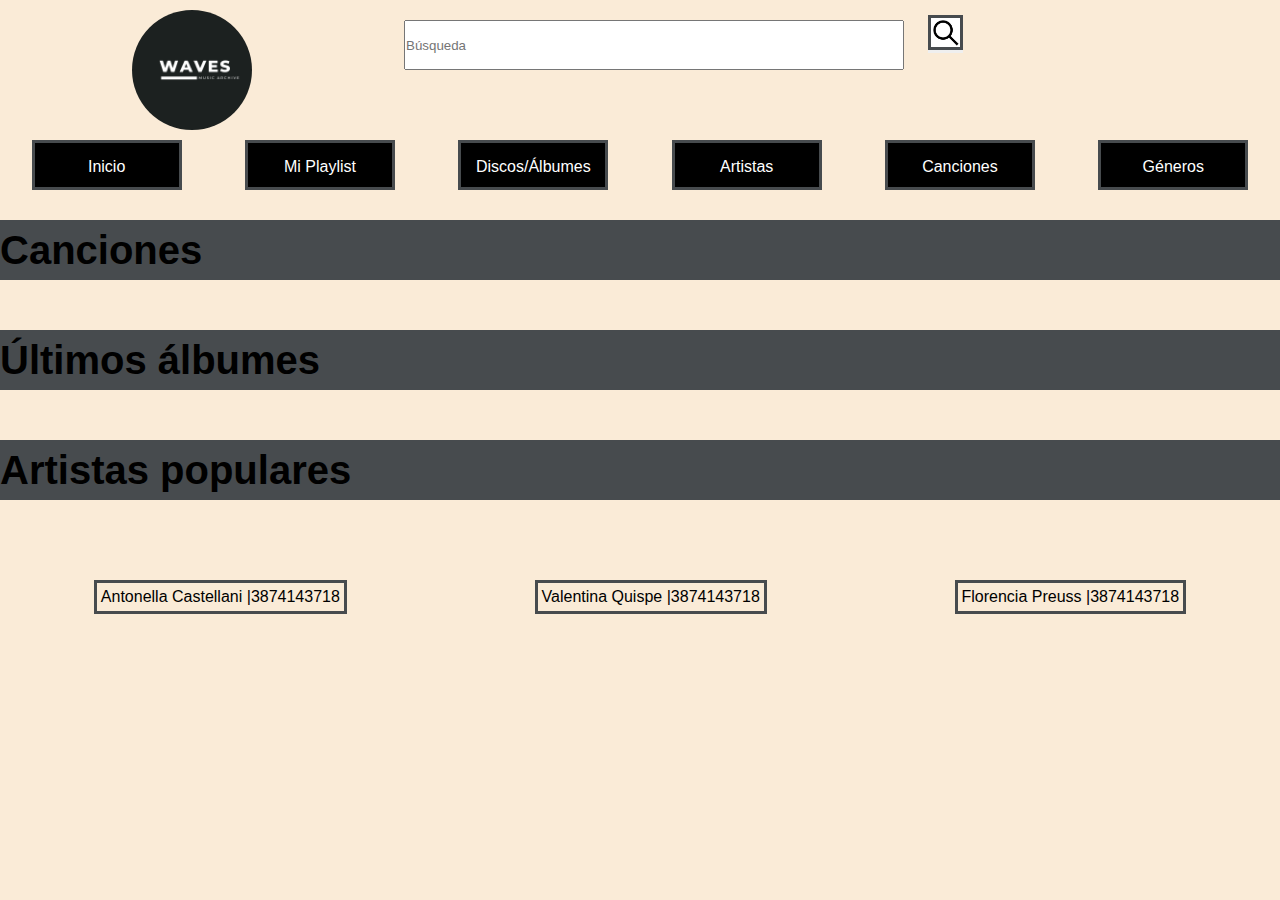
==== index.html @ 73856e28 "hice html y js de resultados busqueda." ====
<!DOCTYPE html>
<html lang="en">
<head>
    <meta charset="UTF-8">
    <meta http-equiv="X-UA-Compatible" content="IE=edge">
    <meta name="viewport" content="width=, initial-scale=1.0">
    <link rel="stylesheet" href="./css/style.css">
    <title>Document</title>
</head>
<body>
    <header id="header">
        <section class="encabezado">
            <section class="sectionLogo">
                <img id="logo" src="./img/imagenLogo.png.png" alt="Waves Logo">
            </section>

            <section class="sectionBusqueda">
                <form class="form" id="formId" action="./resultadoBusqueda.html" method="get">
                    <input class="busqueda" type="search" name="busqueda" placeholder="Búsqueda">
                    <button class="submitButton" type="submit"> <img class="lupaBusqueda" src="./img/lupa.png"
                            alt="Lupa de búsqueda"> </button>
                </form>
            </section>
        </section>
        <section class="sectionMenuNavegacion">
            <ul>
                <li><a class="linknav" href="./index.html">Inicio</a></li>
                <li><a class="linknav" href="./playlist.html">Mi Playlist</a></li>
                <li> <a class="linknav" href="#discosalbumes">Discos/Álbumes</a></li>
                <li><a class="linknav" href="#artistas">Artistas</a></li>
                <li><a class="linknav" href="#canciones">Canciones</a></li>
                <li><a class="linknav" href="./generos.html">Géneros</a></li>
            </ul>
        </section>

    </header>

    <h2 class="titulos">Canciones</h2>
    <section class="canciones" id="canciones"> </section>
    
    <h2 class="titulos">Últimos álbumes</h2>
    <section class="discosalbumes" id="discosalbumes"></section>

    <h2 class="titulos">Artistas populares</h2>
    <section class="artistas" id="artistas"></section>

    <footer id="footer">
        <ul>
            <li class="itemFooter">Antonella Castellani | <a href="3874143718" class="contacto"> 3874143718 </a></li>
            <li class="itemFooter">Valentina Quispe | <a href="3874143718" class="contacto"> 3874143718 </a></li>
            <li class="itemFooter">Florencia Preuss | <a href="3874143718" class="contacto"> 3874143718 </a></li>
        </ul>
    </footer>

<script src="./archivosJs/index.js"></script>
</body>
</html>
---- css/style.css ----
html{
    font-size: 62.5%;
}
*{
    box-sizing: border-box;
    margin: 0;
    padding: 0;
}
body{
    background-color: antiquewhite;
    font-size: 1.6rem ;
    font-family: 'Lato', sans-serif;
    line-height: 2rem;
    
}

.indexImagen{
    width: 100%;
} 
/*---------------HEADER---------------------*/
#logo{
    width: 120px;
    border-radius: 200px;
    margin: 10px;
}
.sectionLogo{
    display: flex;
    justify-content: center;
    width: 30%;
}
.linknav {
    box-sizing: border-box;
    background-color: black;
    color: white;  
    display: block;
    height: 50px;
    width: 150px;
    text-align: center;
    align-items: center;
    padding: 14px 14px;
    font-family: 'Open Sans', sans-serif;
    border: solid 3px #474B4E;
}
a{
    text-decoration: none;
    color: black;
}
ul{
    list-style-type: none; 
    display: flex;  
    justify-content: space-around; 
    word-wrap: none; 
    padding: 0px;
    font-family: 'Open Sans', sans-serif;
}

.busqueda{
    margin: 20px;
    height: 50px;
    width: 500px;

}
.submitButton{
    border: 0px;
}
.lupaBusqueda{
    height: 35px;
    width: 35px;
    border: solid 3px #474B4E;
}
.sectionBusqueda{
    display: flex;
    width: 70%;
}
.encabezado{
    display: flex;
}

/* Footer: */
.itemFooter{
    padding: 4px;
    border: solid 3px #474B4E;
    margin: 10px;
    display: flex;

}
/*-------------------------FIN DE HEADER-----------------------*/
/*---------------BOXES DE INICIO (NO TOCAR)--------------------*/
.info{
    font-size: 30px;
    color: black;
    line-height: normal;
}
.titulos{
    font-size: 40px;
    margin-top: 30px;
    margin-bottom: 20px;
    background-color: #474B4E;
    padding: 20px 0 20px 0;
    
}

.cancion{
    transition:all .7s ease;
    width:100%;
    
}
.cancion:hover{
    transform:scale(1.07);
    background-color: #474B4E;
}
.cancion{
    width:15%;
}
.canciones{
    display: flex;
    flex-wrap: wrap;
    justify-content: space-between;
    
}
/*****************************************/
.discoAlbum{
    transition: all .7s ease;
    width:100%;
}
 .discoAlbum:hover{
    transform:scale(1.07);
    background-color: #474B4E;
}
.discoAlbum{
    width: 15%;
}
.discosalbumes{
    display: flex;
    flex-wrap: wrap;
    justify-content: space-between;
}
/*********************************************/
.artista{
    width:100%;
    transition: all .7s ease;
}
.artista:hover{
    transform:scale(1.07);
    background-color: #474B4E;
}
.artista{
    width:15%;
}


.artistas{
    display: flex;
    flex-wrap: wrap;
    justify-content: space-between;
    margin-bottom: 50px;
}

/* detalle cancion */
/**Detalle de las canciones**/
.imgdetalles{
    width: 60%;
    /*margin-left: 20%;*/
}
.video{
    width: 100%;
}
.infodetalles{
    font-size: 18px;
}
.contenido{
    display: flex;
    flex-direction: column;
}
/**Detalle de los albumes**/
.detallesalbum{
    flex-direction: column;
    margin-right: 5%;
}

/* Seguimoss Playlist java script valita */

.imgplaylist{
    width: 20%;
    margin-top: 3%;
    text-align: center;
}

.resultadoPlaylist{
    display: flex;
    flex-direction: column;
    align-items: center;

}

/* detalle cancion modifique vali */
#detalleCancion{
    width: 30%;
    display: flex;
    flex-direction: column;
}
/* Géneros: */

.image{
    height: 300px;
    width: 300px;
    display: flex;
    justify-content: space-between;
    flex-wrap: wrap;
    align-items: row;
}

.resultImagen{
    width: 30%;
}
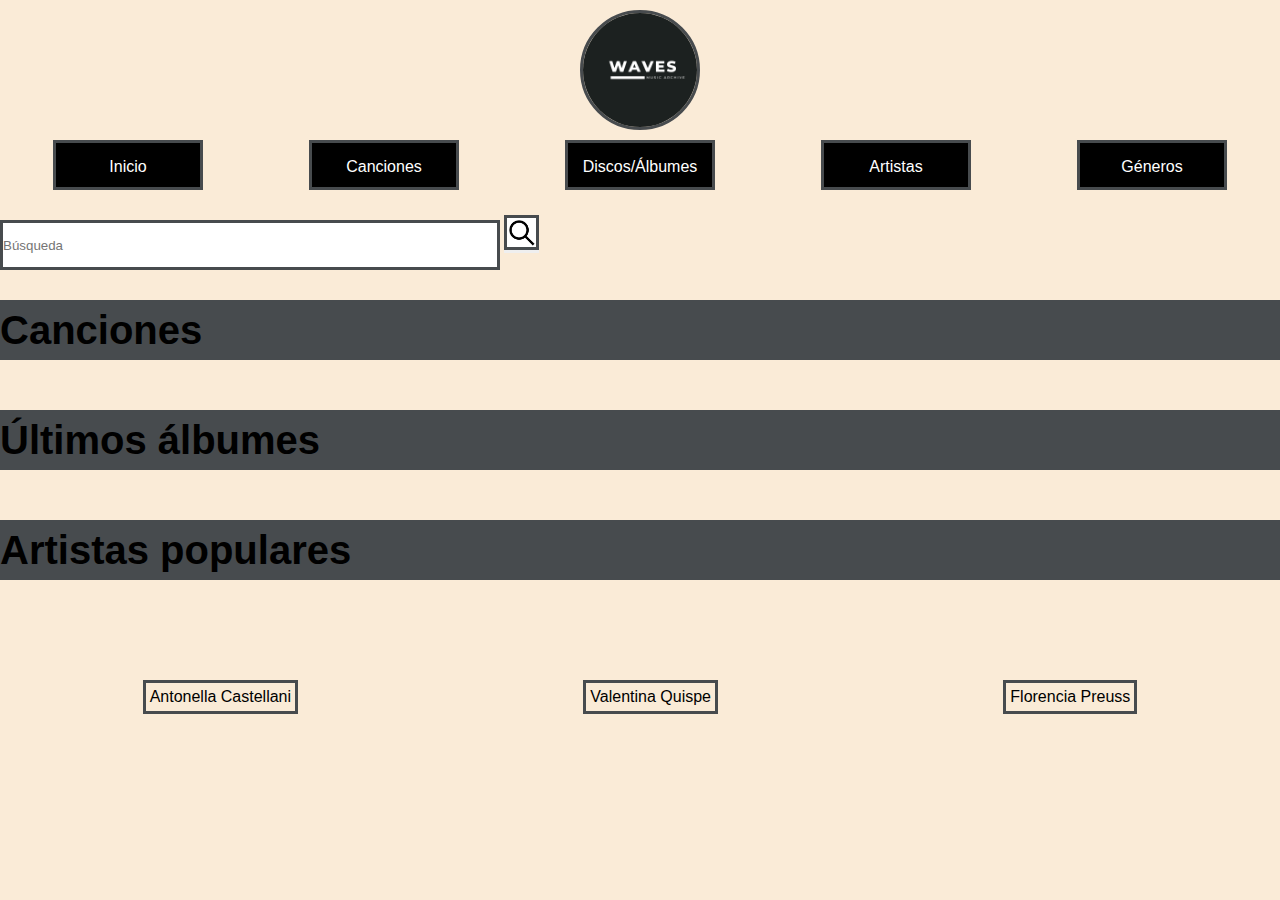
==== commit d95fc14d: "saque del footer el numero de telefono" ====
--- a/index.html
+++ b/index.html
@@ -8,47 +8,60 @@
     <title>Document</title>
 </head>
 <body>
+    
+   
     <header id="header">
-        <section class="encabezado">
+        <nav>
             <section class="sectionLogo">
                 <img id="logo" src="./img/imagenLogo.png.png" alt="Waves Logo">
             </section>
 
+            <section class="sectionMenuNavegacion">
+                <ul>
+                    <li>
+                        <a class="linknav" href="#header">Inicio</a>
+                    </li>
+                    <li>
+                        <a class="linknav" href="#h2">Canciones</a>
+                    </li>
+                    <li>
+                        <a class="linknav" href="#h2">Discos/Álbumes</a>
+                    </li>
+                    <li>
+                        <a class="linknav" href="#h2">Artistas</a>
+                    </li>
+                    <li>
+                        <a class="linknav" href="./generos.html">Géneros</a>
+                    </li>
+                </ul>
+            </section>
+
             <section class="sectionBusqueda">
-                <form class="form" id="formId" action="./resultadoBusqueda.html" method="get">
+                <form class="form" action="./resultadoBusqueda.html" method="get">
                     <input class="busqueda" type="search" name="busqueda" placeholder="Búsqueda">
-                    <button class="submitButton" type="submit"> <img class="lupaBusqueda" src="./img/lupa.png"
-                            alt="Lupa de búsqueda"> </button>
+                    <button class="submitButton" type="submit"> <img class="lupaBusqueda" src="./img/lupa.png" alt="Lupa de búsqueda"> </button>
                 </form>
             </section>
-        </section>
-        <section class="sectionMenuNavegacion">
-            <ul>
-                <li><a class="linknav" href="./index.html">Inicio</a></li>
-                <li><a class="linknav" href="./playlist.html">Mi Playlist</a></li>
-                <li> <a class="linknav" href="#discosalbumes">Discos/Álbumes</a></li>
-                <li><a class="linknav" href="#artistas">Artistas</a></li>
-                <li><a class="linknav" href="#canciones">Canciones</a></li>
-                <li><a class="linknav" href="./generos.html">Géneros</a></li>
-            </ul>
-        </section>
+        </nav>
 
     </header>
 
     <h2 class="titulos">Canciones</h2>
-    <section class="canciones" id="canciones"> </section>
+    <section class="canciones"> </section>
     
     <h2 class="titulos">Últimos álbumes</h2>
-    <section class="discosalbumes" id="discosalbumes"></section>
+    <section class="discosalbumes"></section>
 
     <h2 class="titulos">Artistas populares</h2>
-    <section class="artistas" id="artistas"></section>
+    <section class="artistas"></section>
 
+    <br>
+    
     <footer id="footer">
         <ul>
-            <li class="itemFooter">Antonella Castellani | <a href="3874143718" class="contacto"> 3874143718 </a></li>
-            <li class="itemFooter">Valentina Quispe | <a href="3874143718" class="contacto"> 3874143718 </a></li>
-            <li class="itemFooter">Florencia Preuss | <a href="3874143718" class="contacto"> 3874143718 </a></li>
+            <li class="itemFooter">Antonella Castellani</li>
+            <li class="itemFooter">Valentina Quispe</li>
+            <li class="itemFooter">Florencia Preuss </li>
         </ul>
     </footer>
 
--- a/css/style.css
+++ b/css/style.css
@@ -11,22 +11,26 @@
     font-size: 1.6rem ;
     font-family: 'Lato', sans-serif;
     line-height: 2rem;
-    
-}
-
-.indexImagen{
+}
+img{
     width: 100%;
-} 
+}
+a{
+    text-decoration: none;
+}
+ul{
+    list-style-type: none;
+}
 /*---------------HEADER---------------------*/
 #logo{
     width: 120px;
     border-radius: 200px;
     margin: 10px;
+    border: solid 3px #474B4E
 }
 .sectionLogo{
     display: flex;
     justify-content: center;
-    width: 30%;
 }
 .linknav {
     box-sizing: border-box;
@@ -53,12 +57,23 @@
     padding: 0px;
     font-family: 'Open Sans', sans-serif;
 }
-
+.opciones li a:hover {
+    color: #474B4E;
+    text-decoration: underline;
+}
+.logo{
+    width: 200px;
+}
+.encabezado{
+    background-color: black;
+    display: flex;
+    justify-content: center;
+}
 .busqueda{
-    margin: 20px;
+    margin-top: 30px;
     height: 50px;
     width: 500px;
-
+    border: solid 3px #474B4E ;
 }
 .submitButton{
     border: 0px;
@@ -67,13 +82,6 @@
     height: 35px;
     width: 35px;
     border: solid 3px #474B4E;
-}
-.sectionBusqueda{
-    display: flex;
-    width: 70%;
-}
-.encabezado{
-    display: flex;
 }
 
 /* Footer: */
@@ -81,8 +89,6 @@
     padding: 4px;
     border: solid 3px #474B4E;
     margin: 10px;
-    display: flex;
-
 }
 /*-------------------------FIN DE HEADER-----------------------*/
 /*---------------BOXES DE INICIO (NO TOCAR)--------------------*/
@@ -123,7 +129,7 @@
     transition: all .7s ease;
     width:100%;
 }
- .discoAlbum:hover{
+.discoAlbum:hover{
     transform:scale(1.07);
     background-color: #474B4E;
 }
@@ -201,7 +207,7 @@
 }
 /* Géneros: */
 
-.image{
+.imagenGenero{
     height: 300px;
     width: 300px;
     display: flex;
@@ -210,6 +216,7 @@
     align-items: row;
 }
 
-.resultImagen{
-    width: 30%;
-}+.infodetallescancion{
+    width: 20%;
+
+}
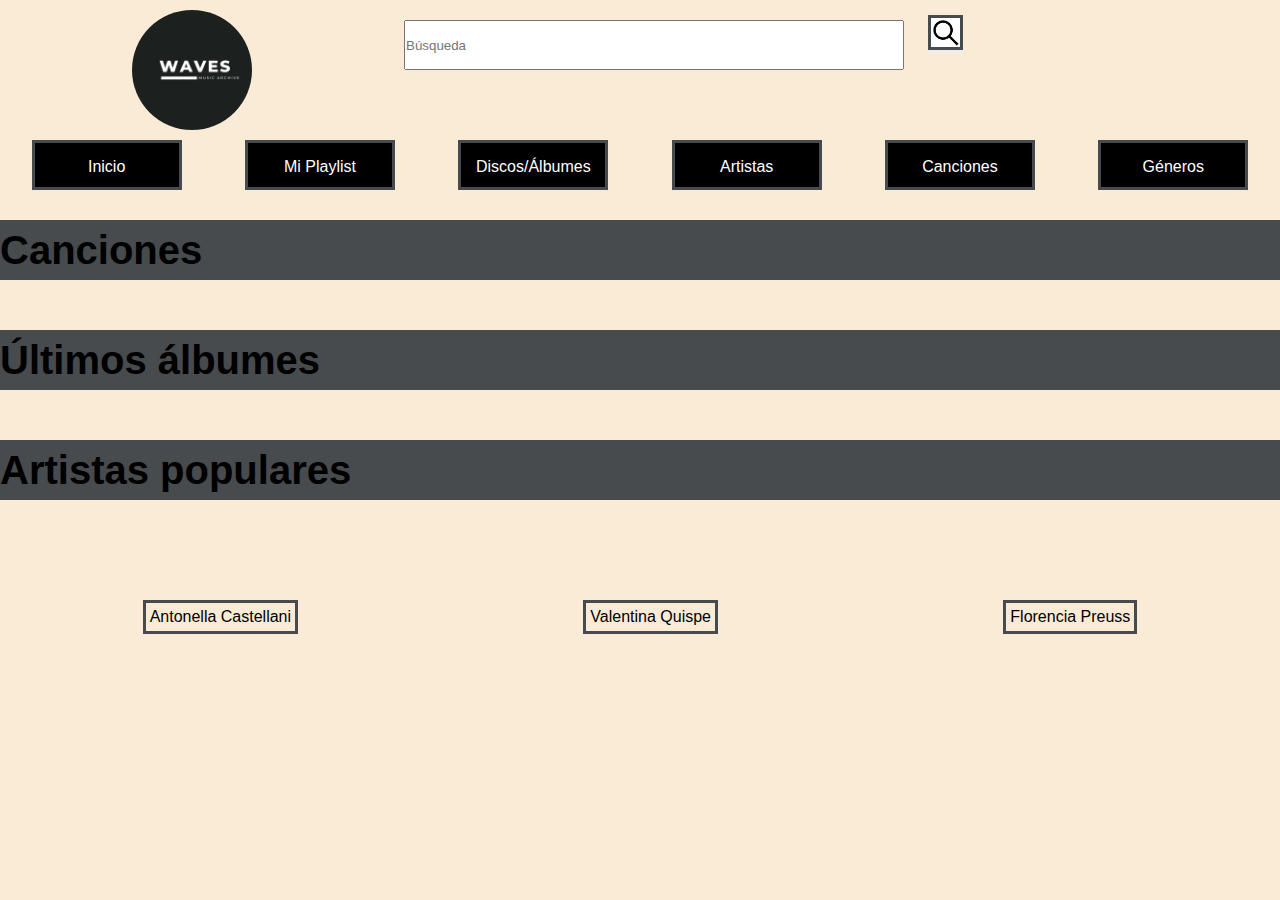
==== commit f61f296e: "modique el footer le saque los numeros de telefono" ====
--- a/index.html
+++ b/index.html
@@ -8,52 +8,41 @@
     <title>Document</title>
 </head>
 <body>
-    
-   
     <header id="header">
-        <nav>
+        <section class="encabezado">
             <section class="sectionLogo">
                 <img id="logo" src="./img/imagenLogo.png.png" alt="Waves Logo">
             </section>
 
-            <section class="sectionMenuNavegacion">
-                <ul>
-                    <li>
-                        <a class="linknav" href="#header">Inicio</a>
-                    </li>
-                    <li>
-                        <a class="linknav" href="#h2">Canciones</a>
-                    </li>
-                    <li>
-                        <a class="linknav" href="#h2">Discos/Álbumes</a>
-                    </li>
-                    <li>
-                        <a class="linknav" href="#h2">Artistas</a>
-                    </li>
-                    <li>
-                        <a class="linknav" href="./generos.html">Géneros</a>
-                    </li>
-                </ul>
-            </section>
-
             <section class="sectionBusqueda">
-                <form class="form" action="./resultadoBusqueda.html" method="get">
+                <form class="form" id="formId" action="./resultadoBusqueda.html" method="get">
                     <input class="busqueda" type="search" name="busqueda" placeholder="Búsqueda">
-                    <button class="submitButton" type="submit"> <img class="lupaBusqueda" src="./img/lupa.png" alt="Lupa de búsqueda"> </button>
+                    <button class="submitButton" type="submit"> <img class="lupaBusqueda" src="./img/lupa.png"
+                            alt="Lupa de búsqueda"> </button>
                 </form>
             </section>
-        </nav>
+        </section>
+        <section class="sectionMenuNavegacion">
+            <ul>
+                <li><a class="linknav" href="./index.html">Inicio</a></li>
+                <li><a class="linknav" href="./playlist.html">Mi Playlist</a></li>
+                <li> <a class="linknav" href="#discosalbumes">Discos/Álbumes</a></li>
+                <li><a class="linknav" href="#artistas">Artistas</a></li>
+                <li><a class="linknav" href="#canciones">Canciones</a></li>
+                <li><a class="linknav" href="./generos.html">Géneros</a></li>
+            </ul>
+        </section>
 
     </header>
 
     <h2 class="titulos">Canciones</h2>
-    <section class="canciones"> </section>
+    <section class="canciones" id="canciones"> </section>
     
     <h2 class="titulos">Últimos álbumes</h2>
-    <section class="discosalbumes"></section>
+    <section class="discosalbumes" id="discosalbumes"></section>
 
     <h2 class="titulos">Artistas populares</h2>
-    <section class="artistas"></section>
+    <section class="artistas" id="artistas"></section>
 
     <br>
     
--- a/css/style.css
+++ b/css/style.css
@@ -11,26 +11,22 @@
     font-size: 1.6rem ;
     font-family: 'Lato', sans-serif;
     line-height: 2rem;
-}
-img{
+    
+}
+
+.indexImagen{
     width: 100%;
-}
-a{
-    text-decoration: none;
-}
-ul{
-    list-style-type: none;
-}
+} 
 /*---------------HEADER---------------------*/
 #logo{
     width: 120px;
     border-radius: 200px;
     margin: 10px;
-    border: solid 3px #474B4E
 }
 .sectionLogo{
     display: flex;
     justify-content: center;
+    width: 30%;
 }
 .linknav {
     box-sizing: border-box;
@@ -57,23 +53,12 @@
     padding: 0px;
     font-family: 'Open Sans', sans-serif;
 }
-.opciones li a:hover {
-    color: #474B4E;
-    text-decoration: underline;
-}
-.logo{
-    width: 200px;
-}
-.encabezado{
-    background-color: black;
-    display: flex;
-    justify-content: center;
-}
+
 .busqueda{
-    margin-top: 30px;
+    margin: 20px;
     height: 50px;
     width: 500px;
-    border: solid 3px #474B4E ;
+
 }
 .submitButton{
     border: 0px;
@@ -82,6 +67,13 @@
     height: 35px;
     width: 35px;
     border: solid 3px #474B4E;
+}
+.sectionBusqueda{
+    display: flex;
+    width: 70%;
+}
+.encabezado{
+    display: flex;
 }
 
 /* Footer: */
@@ -89,6 +81,8 @@
     padding: 4px;
     border: solid 3px #474B4E;
     margin: 10px;
+    display: flex;
+
 }
 /*-------------------------FIN DE HEADER-----------------------*/
 /*---------------BOXES DE INICIO (NO TOCAR)--------------------*/
@@ -129,7 +123,7 @@
     transition: all .7s ease;
     width:100%;
 }
-.discoAlbum:hover{
+ .discoAlbum:hover{
     transform:scale(1.07);
     background-color: #474B4E;
 }
@@ -207,16 +201,11 @@
 }
 /* Géneros: */
 
-.imagenGenero{
+.image{
     height: 300px;
     width: 300px;
     display: flex;
     justify-content: space-between;
     flex-wrap: wrap;
     align-items: row;
-}
-
-.infodetallescancion{
-    width: 20%;
-
-}
+}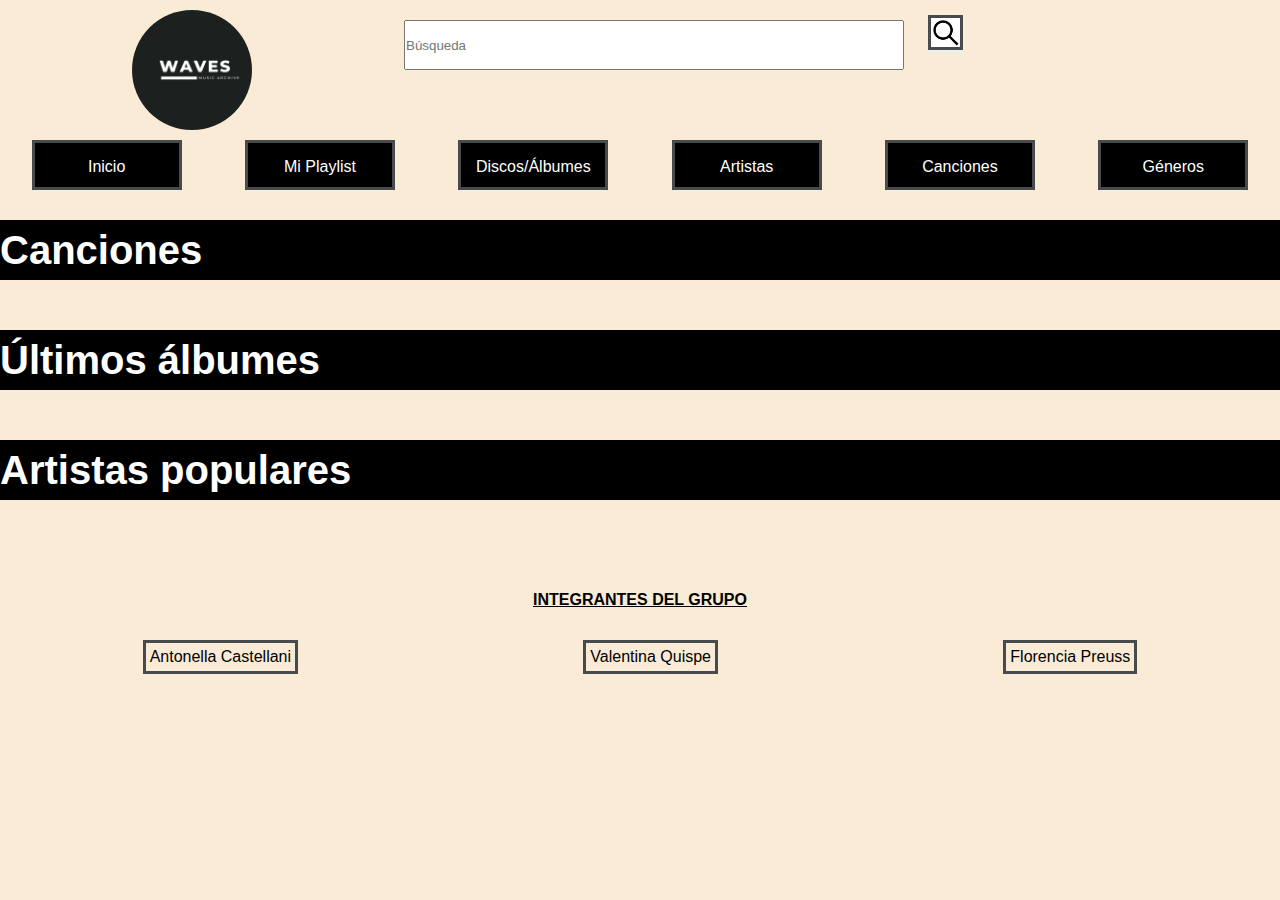
==== commit cd299b8a: "modique playlist, ahora anda bien" ====
--- a/index.html
+++ b/index.html
@@ -47,6 +47,8 @@
     <br>
     
     <footer id="footer">
+        <h4 class="integrantes">INTEGRANTES DEL GRUPO</h4>
+        <br>
         <ul>
             <li class="itemFooter">Antonella Castellani</li>
             <li class="itemFooter">Valentina Quispe</li>
--- a/css/style.css
+++ b/css/style.css
@@ -84,6 +84,13 @@
     display: flex;
 
 }
+
+.integrantes{
+    width: 100%;
+    text-align: center;
+    font-size: 100%;
+    text-decoration: underline;
+}
 /*-------------------------FIN DE HEADER-----------------------*/
 /*---------------BOXES DE INICIO (NO TOCAR)--------------------*/
 .info{
@@ -95,8 +102,10 @@
     font-size: 40px;
     margin-top: 30px;
     margin-bottom: 20px;
-    background-color: #474B4E;
+    background-color: black;
     padding: 20px 0 20px 0;
+    color: white;
+    
     
 }
 
@@ -107,7 +116,8 @@
 }
 .cancion:hover{
     transform:scale(1.07);
-    background-color: #474B4E;
+    background-color:black;
+    color: white;
 }
 .cancion{
     width:15%;
@@ -125,7 +135,8 @@
 }
  .discoAlbum:hover{
     transform:scale(1.07);
-    background-color: #474B4E;
+    background-color: black;
+    color: white;
 }
 .discoAlbum{
     width: 15%;
@@ -142,7 +153,8 @@
 }
 .artista:hover{
     transform:scale(1.07);
-    background-color: #474B4E;
+    background-color: black;
+    color: white;
 }
 .artista{
     width:15%;
@@ -190,7 +202,6 @@
     display: flex;
     flex-direction: column;
     align-items: center;
-
 }
 
 /* detalle cancion modifique vali */
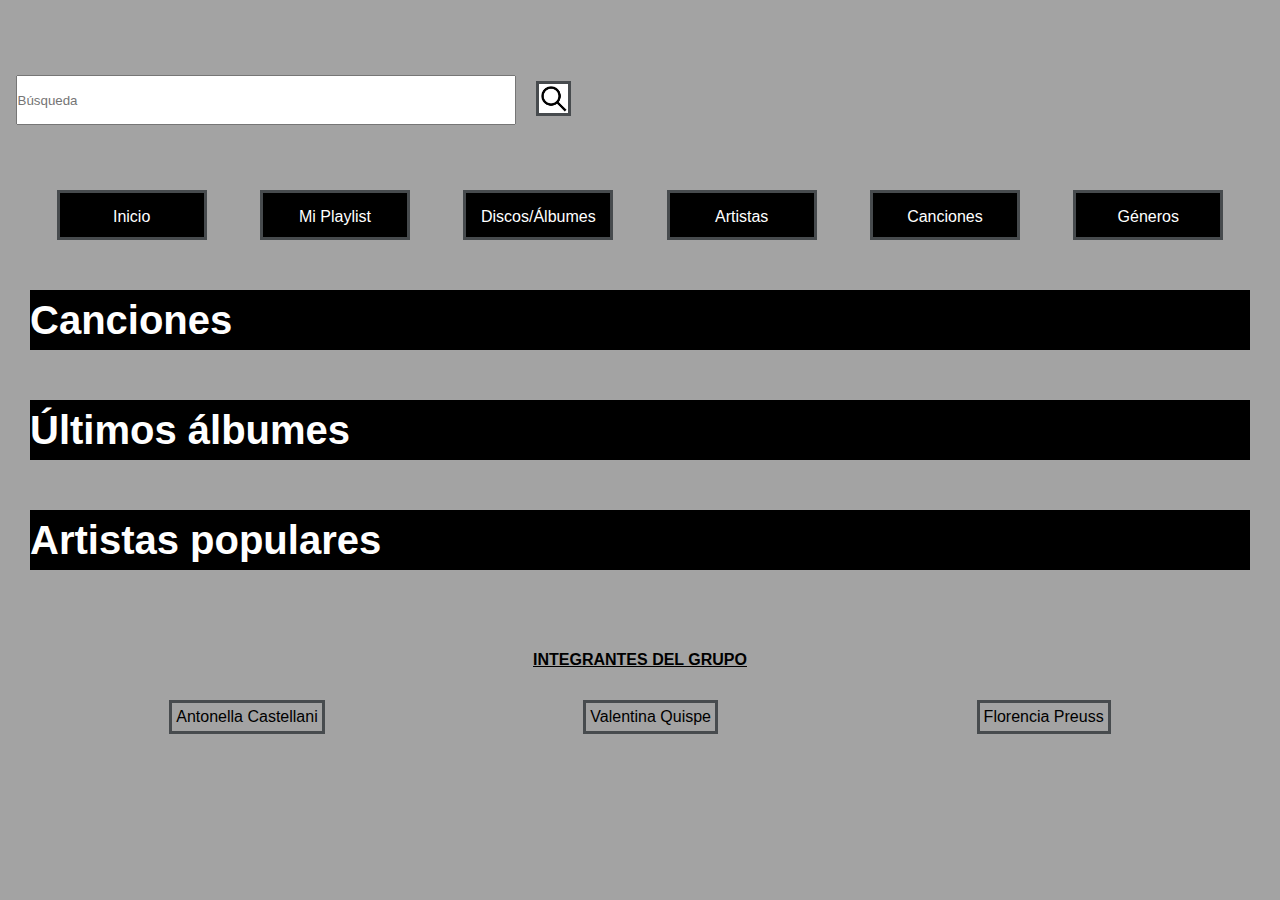
==== commit bfa5d2ce: "cambios en el header y css" ====
--- a/index.html
+++ b/index.html
@@ -1,5 +1,6 @@
 <!DOCTYPE html>
 <html lang="en">
+
 <head>
     <meta charset="UTF-8">
     <meta http-equiv="X-UA-Compatible" content="IE=edge">
@@ -7,19 +8,19 @@
     <link rel="stylesheet" href="./css/style.css">
     <title>Document</title>
 </head>
+
 <body>
     <header id="header">
         <section class="encabezado">
             <section class="sectionLogo">
                 <img id="logo" src="./img/imagenLogo.png.png" alt="Waves Logo">
-            </section>
-
-            <section class="sectionBusqueda">
-                <form class="form" id="formId" action="./resultadoBusqueda.html" method="get">
-                    <input class="busqueda" type="search" name="busqueda" placeholder="Búsqueda">
-                    <button class="submitButton" type="submit"> <img class="lupaBusqueda" src="./img/lupa.png"
-                            alt="Lupa de búsqueda"> </button>
-                </form>
+                <section class="sectionBusqueda">
+                    <form class="form" id="formId" action="./resultadoBusqueda.html" method="get">
+                        <input class="busqueda" type="search" name="busqueda" placeholder="Búsqueda">
+                        <button class="submitButton" type="submit"> <img class="lupaBusqueda" src="./img/lupa.png"
+                                alt="Lupa de búsqueda"> </button>
+                    </form>
+                </section>
             </section>
         </section>
         <section class="sectionMenuNavegacion">
@@ -34,28 +35,26 @@
         </section>
 
     </header>
-
     <h2 class="titulos">Canciones</h2>
     <section class="canciones" id="canciones"> </section>
-    
+
     <h2 class="titulos">Últimos álbumes</h2>
     <section class="discosalbumes" id="discosalbumes"></section>
 
     <h2 class="titulos">Artistas populares</h2>
     <section class="artistas" id="artistas"></section>
 
-    <br>
-    
     <footer id="footer">
         <h4 class="integrantes">INTEGRANTES DEL GRUPO</h4>
         <br>
         <ul>
-            <li class="itemFooter">Antonella Castellani</li>
-            <li class="itemFooter">Valentina Quispe</li>
+            <li class="itemFooter">Antonella Castellani </li>
+            <li class="itemFooter">Valentina Quispe </li>
             <li class="itemFooter">Florencia Preuss </li>
         </ul>
     </footer>
 
-<script src="./archivosJs/index.js"></script>
+    <script src="./archivosJs/index.js"></script>
 </body>
-</html>
+
+</html>--- a/css/style.css
+++ b/css/style.css
@@ -1,83 +1,297 @@
-html{
+html {
     font-size: 62.5%;
 }
-*{
+
+* {
     box-sizing: border-box;
     margin: 0;
     padding: 0;
 }
-body{
-    background-color: antiquewhite;
-    font-size: 1.6rem ;
+
+body {
+    background-color: rgb(163, 163, 163);
+    font-size: 1.6rem;
     font-family: 'Lato', sans-serif;
     line-height: 2rem;
-    
-}
-
-.indexImagen{
-    width: 100%;
-} 
+    padding: 30px;
+
+}
+
+
 /*---------------HEADER---------------------*/
-#logo{
+header {
+    padding-bottom: 20px;
+}
+
+#logo {
     width: 120px;
     border-radius: 200px;
     margin: 10px;
 }
-.sectionLogo{
+
+.sectionLogo {
     display: flex;
     justify-content: center;
     width: 30%;
 }
+
 .linknav {
     box-sizing: border-box;
     background-color: black;
-    color: white;  
+    color: white;
     display: block;
     height: 50px;
     width: 150px;
     text-align: center;
     align-items: center;
-    padding: 14px 14px;
+    padding: 14px;
     font-family: 'Open Sans', sans-serif;
     border: solid 3px #474B4E;
-}
-a{
     text-decoration: none;
-    color: black;
-}
-ul{
-    list-style-type: none; 
-    display: flex;  
-    justify-content: space-around; 
-    word-wrap: none; 
+}
+
+ul {
+    list-style-type: none;
+    display: flex;
+    justify-content: space-around;
     padding: 0px;
     font-family: 'Open Sans', sans-serif;
 }
 
-.busqueda{
+.busqueda {
     margin: 20px;
     height: 50px;
     width: 500px;
-
-}
-.submitButton{
-    border: 0px;
-}
-.lupaBusqueda{
+}
+
+.submitButton {
+    border: none;
+    background-color: transparent;
+    padding: 0;
+}
+
+.lupaBusqueda {
     height: 35px;
     width: 35px;
     border: solid 3px #474B4E;
 }
-.sectionBusqueda{
-    display: flex;
-    width: 70%;
+
+.sectionBusqueda {
+    display: flex;
+    align-items: center;
+}
+.form{
+    display: flex;
+    flex-direction: row;
 }
 .encabezado{
     display: flex;
-}
-
-/* Footer: */
-.itemFooter{
+    flex-direction: row;
+    justify-content: space-between;
+    padding-bottom: 20px;
+}
+
+/*-------------------------FIN DE HEADER-----------------------*/
+
+
+/*---------------INDEX.HTML--------------------*/
+.info {
+    font-size: 30px;
+    color: black;
+    line-height: normal;
+}
+
+.titulos {
+    font-size: 40px;
+    margin-top: 30px;
+    margin-bottom: 20px;
+    background-color: black;
+    padding: 20px 0 20px 0;
+    color: white;
+}
+
+.indexImagen {
+    width: 100%;
+}
+
+/*Boxes canciones*/
+.cancion {
+    transition: all .7s ease;
+    width: 100%;
+}
+
+.cancion:hover {
+    transform: scale(1.07);
+    background-color: black;
+    color: white;
+}
+
+.cancion {
+    width: 15%;
+}
+
+.canciones {
+    display: flex;
+    flex-wrap: wrap;
+    justify-content: space-between;
+}
+
+/*Boxes albums*/
+.discoAlbum {
+    transition: all .7s ease;
+    width: 100%;
+}
+
+.discoAlbum:hover {
+    transform: scale(1.07);
+    background-color: black;
+    color: white;
+}
+
+.discoAlbum {
+    width: 15%;
+}
+
+.discosalbumes {
+    display: flex;
+    flex-wrap: wrap;
+    justify-content: space-between;
+}
+
+/*Boxes artistas*/
+.artista {
+    width: 100%;
+    transition: all .7s ease;
+}
+
+.artista:hover {
+    transform: scale(1.07);
+    background-color: black;
+    color: white;
+}
+
+.artista {
+    width: 15%;
+}
+
+.artistas {
+    display: flex;
+    flex-wrap: wrap;
+    justify-content: space-between;
+    margin-bottom: 50px;
+}
+
+/*---------------FIN DE INDEX.HTML--------------------*/
+
+
+/*---------------DETALLECANCION.HTML--------------------*/
+.botonesPlaylist {
+    display: flex;
+    justify-content: flex-end;
+    align-items: center;
+    /* Nueva propiedad agregada */
+}
+
+.links {
+    display: inline-block;
+    padding: 10px 20px;
+    background-color: rgb(108, 108, 108);
+    color: #000000;
+    text-decoration: none;
+    border-radius: 4px;
+    border: none;
+    cursor: pointer;
+    font-size: 16px;
+    margin-right: 10px;
+}
+
+.links:hover {
+    background-color: rgb(82, 82, 82);
+}
+
+.detalle {
+    padding: 20px;
+    border-radius: 4px;
+    margin-bottom: 20px;
+}
+
+.cancionTitle {
+    font-size: 30px;
+    margin-bottom: 10px;
+}
+
+.artist {
+    font-size: 20px;
+    margin-bottom: 10px;
+}
+
+.album {
+    font-size: 16px;
+    margin-bottom: 10px;
+}
+
+.image {
+    max-width: 100%;
+    height: auto;
+    margin-bottom: 10px;
+    border-radius: 4px;
+}
+
+.audio {
+    width: 100%;
+    margin-bottom: 10px;
+}
+
+/*---------------FIN DETALLECANCION.HTML--------------------*/
+
+
+
+/*---------------DETALLEALBUM.HTML--------------------*/
+.detallesalbum {
+    flex-direction: column;
+    margin-right: 5%;
+    padding: 40px;
+}
+
+.listTracks {
+    display: flex;
+    flex-direction: column;
+}
+
+/*---------------FIN DETALLEALBUM.HTML--------------------*/
+
+/*---------------GENEROS.HTML--------------------*/
+
+.image {
+    height: 300px;
+    width: 300px;
+    display: flex;
+    justify-content: space-between;
+    flex-wrap: wrap;
+    align-items: row;
+}
+
+/*---------------FIN GENEROS.HTML--------------------*/
+
+
+/*---------------PLAYLISTS.HTML--------------------*/
+.imgplaylist {
+    width: 20%;
+    margin-top: 3%;
+    text-align: center;
+}
+
+.resultadoPlaylist {
+    display: flex;
+    flex-direction: column;
+    align-items: center;
+}
+
+/*---------------FIN PLAYLISTS.HTML--------------------*/
+
+
+/*---------------FOOTER--------------------*/
+.itemFooter {
     padding: 4px;
     border: solid 3px #474B4E;
     margin: 10px;
@@ -85,138 +299,23 @@
 
 }
 
-.integrantes{
+#footer {
+
+    left: 0;
+    bottom: 0;
+    width: 100%;
+    padding: 10px;
+    text-align: center;
+}
+
+.integrantes {
     width: 100%;
     text-align: center;
     font-size: 100%;
     text-decoration: underline;
-}
-/*-------------------------FIN DE HEADER-----------------------*/
-/*---------------BOXES DE INICIO (NO TOCAR)--------------------*/
-.info{
-    font-size: 30px;
-    color: black;
-    line-height: normal;
-}
-.titulos{
-    font-size: 40px;
-    margin-top: 30px;
-    margin-bottom: 20px;
-    background-color: black;
-    padding: 20px 0 20px 0;
-    color: white;
-    
-    
-}
-
-.cancion{
-    transition:all .7s ease;
-    width:100%;
-    
-}
-.cancion:hover{
-    transform:scale(1.07);
-    background-color:black;
-    color: white;
-}
-.cancion{
-    width:15%;
-}
-.canciones{
-    display: flex;
-    flex-wrap: wrap;
-    justify-content: space-between;
-    
-}
-/*****************************************/
-.discoAlbum{
-    transition: all .7s ease;
-    width:100%;
-}
- .discoAlbum:hover{
-    transform:scale(1.07);
-    background-color: black;
-    color: white;
-}
-.discoAlbum{
-    width: 15%;
-}
-.discosalbumes{
-    display: flex;
-    flex-wrap: wrap;
-    justify-content: space-between;
-}
-/*********************************************/
-.artista{
-    width:100%;
-    transition: all .7s ease;
-}
-.artista:hover{
-    transform:scale(1.07);
-    background-color: black;
-    color: white;
-}
-.artista{
-    width:15%;
-}
-
-
-.artistas{
-    display: flex;
-    flex-wrap: wrap;
-    justify-content: space-between;
-    margin-bottom: 50px;
-}
-
-/* detalle cancion */
-/**Detalle de las canciones**/
-.imgdetalles{
-    width: 60%;
-    /*margin-left: 20%;*/
-}
-.video{
-    width: 100%;
-}
-.infodetalles{
-    font-size: 18px;
-}
-.contenido{
-    display: flex;
-    flex-direction: column;
-}
-/**Detalle de los albumes**/
-.detallesalbum{
-    flex-direction: column;
-    margin-right: 5%;
-}
-
-/* Seguimoss Playlist java script valita */
-
-.imgplaylist{
-    width: 20%;
-    margin-top: 3%;
-    text-align: center;
-}
-
-.resultadoPlaylist{
-    display: flex;
-    flex-direction: column;
-    align-items: center;
-}
-
-/* detalle cancion modifique vali */
-#detalleCancion{
-    width: 30%;
-    display: flex;
-    flex-direction: column;
-}
-/* Géneros: */
-
-.image{
-    height: 300px;
-    width: 300px;
-    display: flex;
-    justify-content: space-between;
-    flex-wrap: wrap;
-    align-items: row;
-}+
+}
+
+/*---------------FOOTER--------------------*/
+
+/*---------------MEDIA QUERIES--------------------*/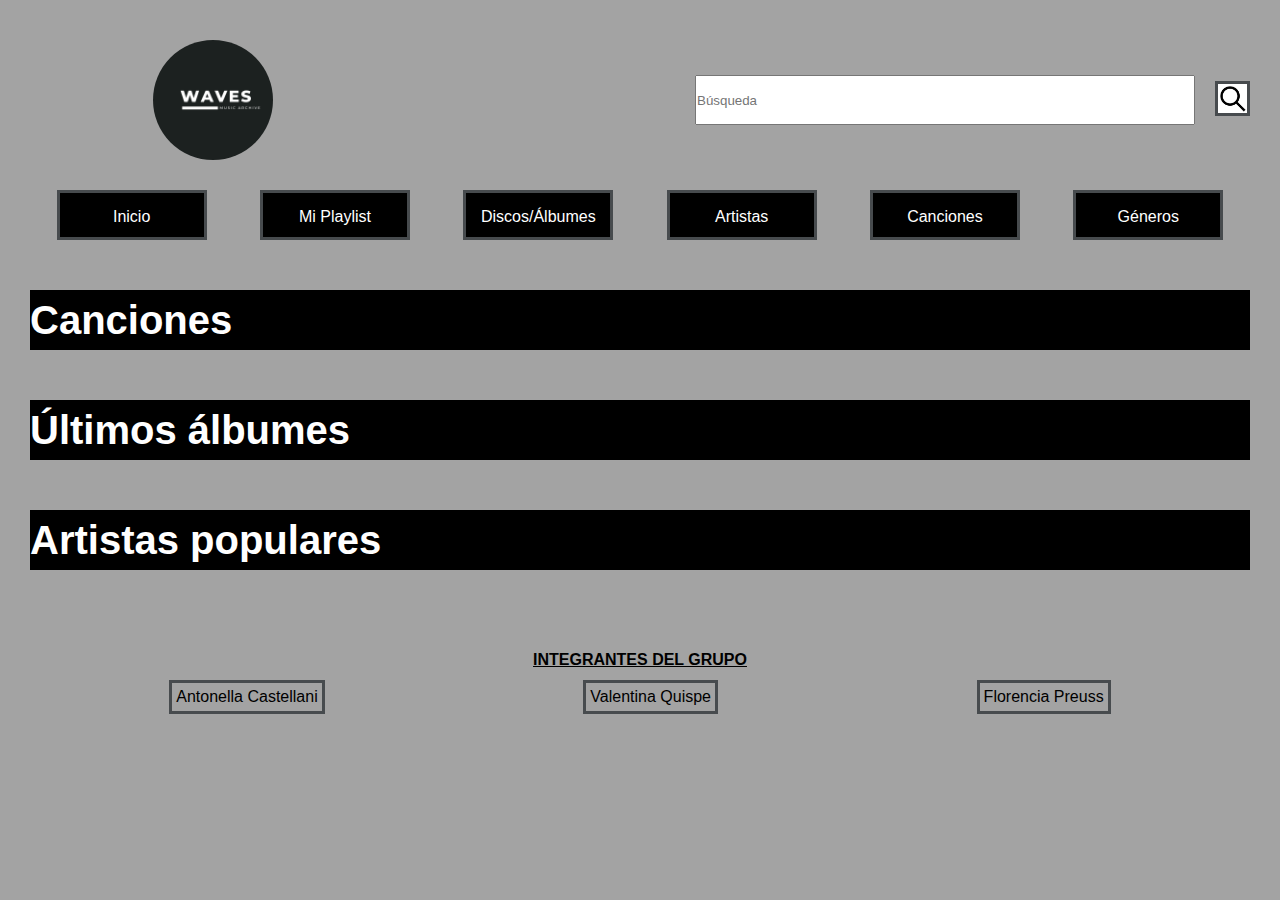
==== commit 177fef33: "cambios en el css para todos los detalles" ====
--- a/index.html
+++ b/index.html
@@ -14,13 +14,14 @@
         <section class="encabezado">
             <section class="sectionLogo">
                 <img id="logo" src="./img/imagenLogo.png.png" alt="Waves Logo">
-                <section class="sectionBusqueda">
-                    <form class="form" id="formId" action="./resultadoBusqueda.html" method="get">
-                        <input class="busqueda" type="search" name="busqueda" placeholder="Búsqueda">
-                        <button class="submitButton" type="submit"> <img class="lupaBusqueda" src="./img/lupa.png"
-                                alt="Lupa de búsqueda"> </button>
-                    </form>
-                </section>
+            </section>
+
+            <section class="sectionBusqueda">
+                <form class="form" id="formId" action="./resultadoBusqueda.html" method="get">
+                    <input class="busqueda" type="search" name="busqueda" placeholder="Búsqueda">
+                    <button class="submitButton" type="submit"> <img class="lupaBusqueda" src="./img/lupa.png"
+                            alt="Lupa de búsqueda"> </button>
+                </form>
             </section>
         </section>
         <section class="sectionMenuNavegacion">
@@ -33,20 +34,19 @@
                 <li><a class="linknav" href="./generos.html">Géneros</a></li>
             </ul>
         </section>
+    </header>
 
-    </header>
-    <h2 class="titulos">Canciones</h2>
-    <section class="canciones" id="canciones"> </section>
+    <h2 class="titulos" id="canciones">Canciones</h2>
+    <section class="canciones" > </section>
 
-    <h2 class="titulos">Últimos álbumes</h2>
-    <section class="discosalbumes" id="discosalbumes"></section>
+    <h2 class="titulos" id="discosalbumes">Últimos álbumes</h2>
+    <section class="discosalbumes" ></section>
 
-    <h2 class="titulos">Artistas populares</h2>
-    <section class="artistas" id="artistas"></section>
+    <h2 class="titulos" id="artistas">Artistas populares</h2>
+    <section class="artistas" ></section>
 
     <footer id="footer">
         <h4 class="integrantes">INTEGRANTES DEL GRUPO</h4>
-        <br>
         <ul>
             <li class="itemFooter">Antonella Castellani </li>
             <li class="itemFooter">Valentina Quispe </li>
--- a/css/style.css
+++ b/css/style.css
@@ -90,7 +90,6 @@
     justify-content: space-between;
     padding-bottom: 20px;
 }
-
 /*-------------------------FIN DE HEADER-----------------------*/
 
 
@@ -189,7 +188,6 @@
     display: flex;
     justify-content: flex-end;
     align-items: center;
-    /* Nueva propiedad agregada */
 }
 
 .links {
@@ -247,18 +245,122 @@
 
 
 /*---------------DETALLEALBUM.HTML--------------------*/
-.detallesalbum {
+#detalleAlbum {
+    padding: 20px;
+    border-radius: 4px;
+    margin-bottom: 20px;
+  }
+  
+  .title.detAlbum {
+    font-size: 30px;
+    margin-bottom: 10px;
+  }
+  
+  .artist.detAlbum {
+    font-size: 20px;
+    margin-bottom: 10px;
+  }
+  
+  .releaseDate.detAlbum {
+    font-size: 16px;
+    margin-bottom: 10px;
+  }
+  
+  .image.detAlbum {
+    max-width: 100%;
+    height: auto;
+    margin-bottom: 10px;
+    border-radius: 4px;
+  }
+  
+  .genre {
+    font-size: 20px;
+    margin-bottom: 10px;
+  }
+  
+  .listTracks {
+    list-style-type: none;
+    padding: 0;
+    margin: 0;
+    font-size: 16px;
+    display: flex;
     flex-direction: column;
-    margin-right: 5%;
-    padding: 40px;
-}
-
-.listTracks {
-    display: flex;
-    flex-direction: column;
-}
+  }
+  
+  .listTracks li {
+    margin-bottom: 5px;
+    list-style-type: square;
+  }  
 
 /*---------------FIN DETALLEALBUM.HTML--------------------*/
+
+
+/*---------------DETALLEARTISTAS.HTML--------------------*/
+.detalle.detArtista {
+    padding: 20px;
+    border-radius: 4px;
+    margin-bottom: 20px;
+  }
+  
+  .title.detArtista {
+    font-size: 30px;
+    margin-bottom: 10px;
+  }
+  
+  .nb_album.detArtista {
+    font-size: 16px;
+    margin-bottom: 10px;
+  }
+  
+  .image.detArtista {
+    max-width: 100%;
+    height: auto;
+    margin-bottom: 10px;
+    border-radius: 4px;
+  }
+  
+  .listAlbums {
+    font-size: 16px;
+  }
+  
+  .listAlbums p {
+    margin-bottom: 5px;
+  }
+  
+  .listAlbums ul {
+    list-style-type: none;
+    padding: 0;
+    margin: 0;
+  }
+  
+  .listAlbums li {
+    margin-bottom: 5px;
+  }
+  
+  .lista_albumes {
+    display: flex;
+    align-items: center;
+    margin-bottom: 10px;
+  }
+  
+  .imagen {
+    width: 100px;
+    height: 100px;
+    border-radius: 4px;
+    margin-right: 10px;
+  }
+  
+  .nombre_artista a {
+    text-decoration: none;
+    color: #000;
+  }
+  
+  .nombre_artista a:hover {
+    text-decoration: underline;
+  }
+/*---------------FIN DETALLEARTISTAS.HTML--------------------*/
+
+
 
 /*---------------GENEROS.HTML--------------------*/
 
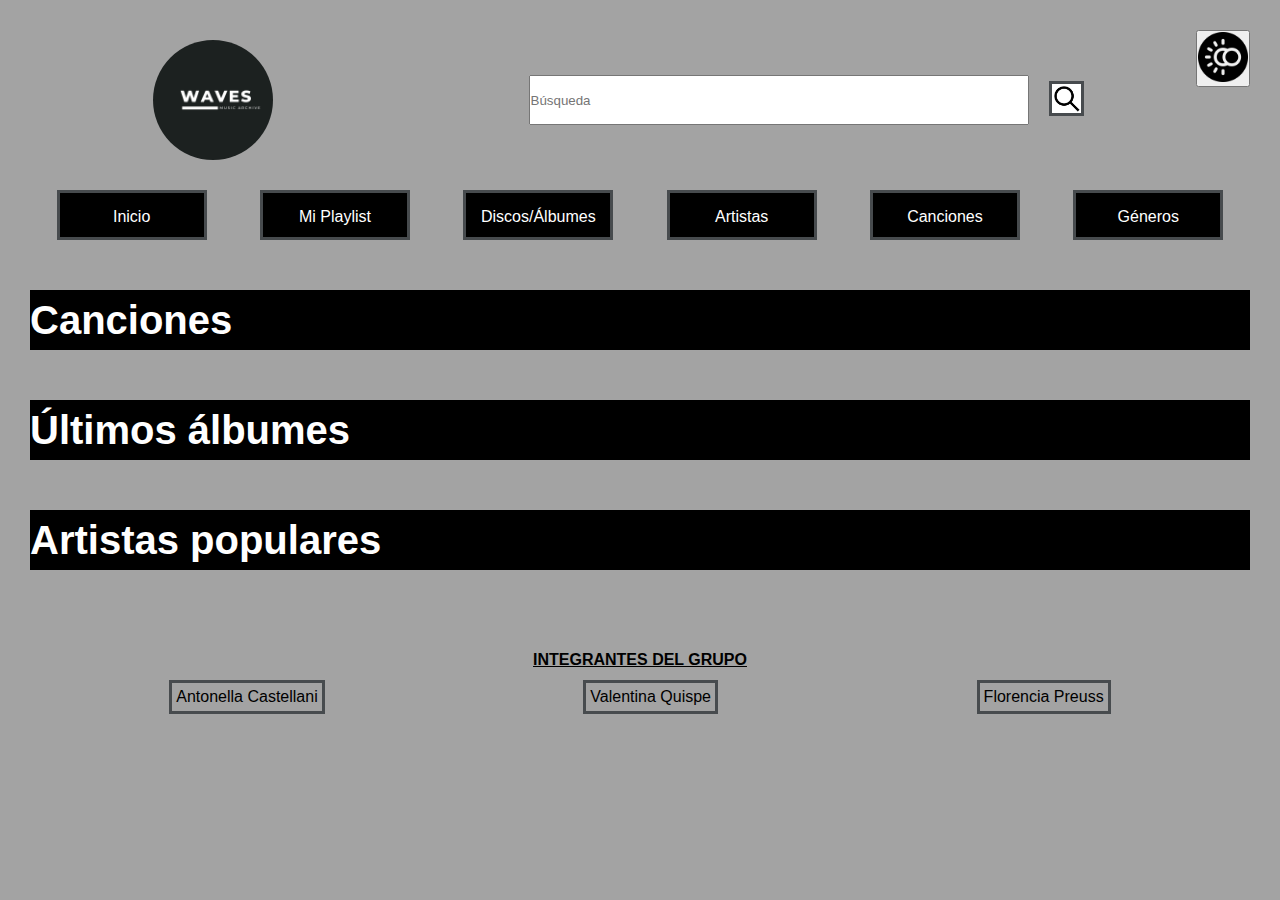
==== commit d67ee9bc: "âit" ====
--- a/index.html
+++ b/index.html
@@ -23,6 +23,12 @@
                             alt="Lupa de búsqueda"> </button>
                 </form>
             </section>
+
+            <section>
+                <!--  funcionalidad electiva -->
+                 <button id="mode-toggle" type="submit"> <img class="mode-toggle" src="./img/logoOscurecer.png" alt="CambiarModo"></button>
+            </section>
+    
         </section>
         <section class="sectionMenuNavegacion">
             <ul>
--- a/css/style.css
+++ b/css/style.css
@@ -90,6 +90,22 @@
     justify-content: space-between;
     padding-bottom: 20px;
 }
+/* funcionalidad electiva */
+/* Estilos para el modo claro */
+    body.light-mode {
+    background-color: white;
+    color: black;
+}
+/* Estilos para el modo oscuro */
+    body.dark-mode {
+    background-color: black;
+    color:white;
+}
+/* Estilos para la imagen del modo oscuro*/
+.mode-toggle{
+    width: 50px;
+    height: 50px;
+}
 /*-------------------------FIN DE HEADER-----------------------*/
 
 
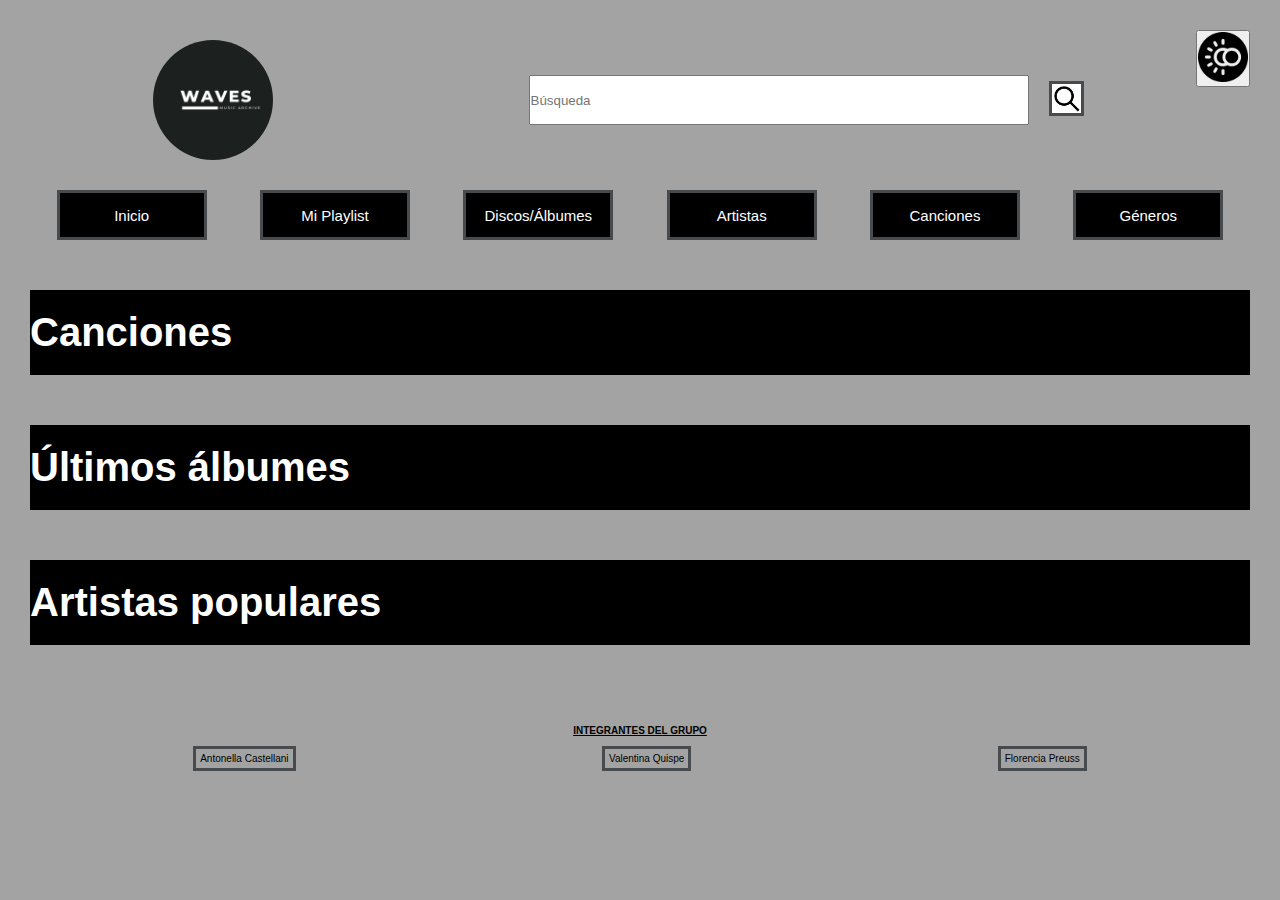
==== commit dc25e59e: "cambios en el css para todos los html" ====
--- a/index.html
+++ b/index.html
@@ -34,7 +34,7 @@
             <ul>
                 <li><a class="linknav" href="./index.html">Inicio</a></li>
                 <li><a class="linknav" href="./playlist.html">Mi Playlist</a></li>
-                <li> <a class="linknav" href="#discosalbumes">Discos/Álbumes</a></li>
+                <li><a class="linknav" href="#discosalbumes">Discos/Álbumes</a></li>
                 <li><a class="linknav" href="#artistas">Artistas</a></li>
                 <li><a class="linknav" href="#canciones">Canciones</a></li>
                 <li><a class="linknav" href="./generos.html">Géneros</a></li>
--- a/css/style.css
+++ b/css/style.css
@@ -10,11 +10,8 @@
 
 body {
     background-color: rgb(163, 163, 163);
-    font-size: 1.6rem;
     font-family: 'Lato', sans-serif;
-    line-height: 2rem;
     padding: 30px;
-
 }
 
 
@@ -48,6 +45,7 @@
     font-family: 'Open Sans', sans-serif;
     border: solid 3px #474B4E;
     text-decoration: none;
+    font-size: 15px;
 }
 
 ul {
@@ -80,32 +78,38 @@
     display: flex;
     align-items: center;
 }
-.form{
+
+.form {
     display: flex;
     flex-direction: row;
 }
-.encabezado{
+
+.encabezado {
     display: flex;
     flex-direction: row;
     justify-content: space-between;
     padding-bottom: 20px;
 }
+
 /* funcionalidad electiva */
 /* Estilos para el modo claro */
-    body.light-mode {
+body.light-mode {
     background-color: white;
     color: black;
 }
+
 /* Estilos para el modo oscuro */
-    body.dark-mode {
-    background-color: black;
-    color:white;
-}
+body.dark-mode {
+    background-color: black;
+    color: white;
+}
+
 /* Estilos para la imagen del modo oscuro*/
-.mode-toggle{
+.mode-toggle {
     width: 50px;
     height: 50px;
 }
+
 /*-------------------------FIN DE HEADER-----------------------*/
 
 
@@ -127,6 +131,10 @@
 
 .indexImagen {
     width: 100%;
+}
+
+.nombre {
+    font-size: 20px;
 }
 
 /*Boxes canciones*/
@@ -223,35 +231,38 @@
     background-color: rgb(82, 82, 82);
 }
 
-.detalle {
+.detalleCancion {
     padding: 20px;
     border-radius: 4px;
     margin-bottom: 20px;
-}
-
-.cancionTitle {
+    display: flex;
+    flex-direction: column;
+    align-items: center;
+}
+
+.titleCancion {
     font-size: 30px;
     margin-bottom: 10px;
 }
 
-.artist {
+.artistCancion {
     font-size: 20px;
     margin-bottom: 10px;
 }
 
-.album {
+.albumCancion {
     font-size: 16px;
     margin-bottom: 10px;
 }
 
-.image {
+.imageCancion {
     max-width: 100%;
     height: auto;
     margin-bottom: 10px;
     border-radius: 4px;
 }
 
-.audio {
+.audioCancion {
     width: 100%;
     margin-bottom: 10px;
 }
@@ -265,115 +276,99 @@
     padding: 20px;
     border-radius: 4px;
     margin-bottom: 20px;
-  }
-  
-  .title.detAlbum {
+    display: flex;
+    flex-direction: column;
+    align-items: center;
+}
+#detalleAlbum h3{
+    font-size: 20px;
+}
+.titleAlbum {
     font-size: 30px;
     margin-bottom: 10px;
-  }
-  
-  .artist.detAlbum {
+}
+
+.artistAlbum {
     font-size: 20px;
     margin-bottom: 10px;
-  }
-  
-  .releaseDate.detAlbum {
+}
+
+.releaseDateAlbum {
     font-size: 16px;
     margin-bottom: 10px;
-  }
-  
-  .image.detAlbum {
+}
+
+.imageAlbum {
     max-width: 100%;
     height: auto;
     margin-bottom: 10px;
     border-radius: 4px;
-  }
-  
-  .genre {
+}
+
+.genreAlbum {
     font-size: 20px;
     margin-bottom: 10px;
-  }
-  
-  .listTracks {
+}
+
+.listTracksAlbum {
     list-style-type: none;
     padding: 0;
     margin: 0;
     font-size: 16px;
     display: flex;
     flex-direction: column;
-  }
-  
-  .listTracks li {
+}
+
+.listTracksAlbum li {
     margin-bottom: 5px;
     list-style-type: square;
-  }  
+}
 
 /*---------------FIN DETALLEALBUM.HTML--------------------*/
 
 
 /*---------------DETALLEARTISTAS.HTML--------------------*/
-.detalle.detArtista {
-    padding: 20px;
-    border-radius: 4px;
+.detalleArtista {
+    text-align: center;
+}
+
+.titleArtista {
+    font-size: 24px;
+    margin-bottom: 10px;
+}
+
+.imageArtista {
+    width: 200px;
+    height: 200px;
     margin-bottom: 20px;
-  }
-  
-  .title.detArtista {
-    font-size: 30px;
-    margin-bottom: 10px;
-  }
-  
-  .nb_album.detArtista {
+}
+
+.topAlbumsArtista {
+    font-size: 18px;
+    margin-bottom: 10px;
+}
+
+.listAlbumsArtista {
+    display: flex;
+    justify-content: center;
+}
+
+.AlbumArtista {
+    margin: 0 10px;
+    text-align: center;
+}
+
+.imagenArtista {
+    width: 150px;
+    height: 150px;
+    margin-bottom: 10px;
+}
+
+.nombreAlbumArtista {
     font-size: 16px;
-    margin-bottom: 10px;
-  }
-  
-  .image.detArtista {
-    max-width: 100%;
-    height: auto;
-    margin-bottom: 10px;
-    border-radius: 4px;
-  }
-  
-  .listAlbums {
-    font-size: 16px;
-  }
-  
-  .listAlbums p {
     margin-bottom: 5px;
-  }
-  
-  .listAlbums ul {
-    list-style-type: none;
-    padding: 0;
-    margin: 0;
-  }
-  
-  .listAlbums li {
-    margin-bottom: 5px;
-  }
-  
-  .lista_albumes {
-    display: flex;
-    align-items: center;
-    margin-bottom: 10px;
-  }
-  
-  .imagen {
-    width: 100px;
-    height: 100px;
-    border-radius: 4px;
-    margin-right: 10px;
-  }
-  
-  .nombre_artista a {
-    text-decoration: none;
-    color: #000;
-  }
-  
-  .nombre_artista a:hover {
-    text-decoration: underline;
-  }
+}
+
 /*---------------FIN DETALLEARTISTAS.HTML--------------------*/
 
 
@@ -393,18 +388,51 @@
 
 
 /*---------------PLAYLISTS.HTML--------------------*/
-.imgplaylist {
-    width: 20%;
-    margin-top: 3%;
-    text-align: center;
-}
-
-.resultadoPlaylist {
-    display: flex;
-    flex-direction: column;
-    align-items: center;
-}
-
+.tplaylist {
+    font-size: 35px;
+    margin-bottom: 10px;
+    display: flex;
+    justify-content: center;
+  }
+  
+  .resultadoPlaylist {
+    text-align: center;
+  }
+  
+  .vacio {
+    font-size: 18px;
+    margin-bottom: 10px;
+  }
+  
+  .imgplaylist {
+    display: flex;
+    flex-wrap: wrap;
+    justify-content: center;
+  }
+  
+  .cancionesEnPlaylist {
+    margin: 10px;
+    text-align: center;
+  }
+  
+  .links {
+    text-decoration: none;
+  }
+  
+  .links:hover {
+    text-decoration: underline;
+  }
+  
+  .links img {
+    width: 200px;
+    height: 200px;
+    margin-bottom: 10px;
+  }
+  
+  .links img,
+  .links span {
+    display: block;
+  }  
 /*---------------FIN PLAYLISTS.HTML--------------------*/
 
 
@@ -414,7 +442,6 @@
     border: solid 3px #474B4E;
     margin: 10px;
     display: flex;
-
 }
 
 #footer {
